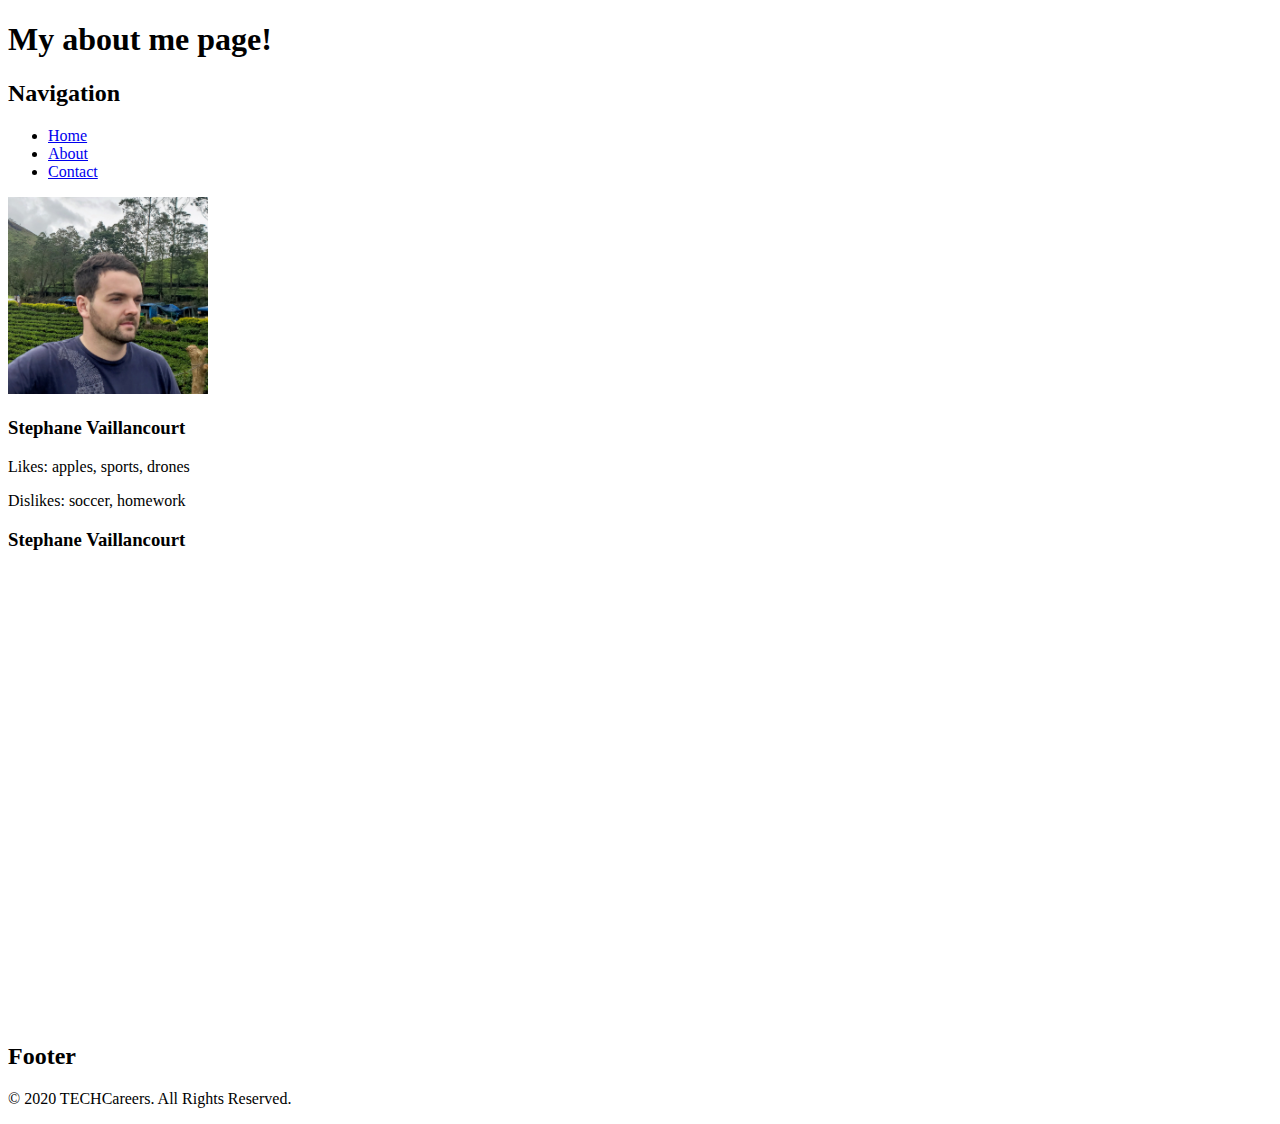
==== about.html @ 9e1cc2ca "1.2" ====
<!DOCTYPE html>
<html>
    <body>
        <header>
            <title>About Me</title>
        </header>
        <h1>My about me page!</h1>
            <nav>
                <h2>Navigation</h2>
                <ul>
                    <li>
                        <a href="./index.html">Home</a>
                    </li>
                    <li>
                        <a href="./about.html">About</a>
                    </li>
                    <li>
                        <a href="./contact.html">Contact</a>
                    </li>
                </ul>
            </nav>
            <section>
                <p>
                <img src="./img/Profile Photo.jpg" alt="picture of stephane" title="picture of me" width="200"></img>
                </p>
            </section>
            <h3>Stephane Vaillancourt</h3>
            
            <article>
                <p>
                Likes: apples, sports, drones
                </p>
                <p>
                Dislikes: soccer, homework
                </p>                
            </article>
            <h3>Stephane Vaillancourt</h3>
            <section>
                <iframe src="https://www.google.com/maps/embed?pb=!1m18!1m12!1m3!1d38006.679598592185!2d-113.502915285385!3d53.46099871336389!2m3!1f0!2f0!3f0!3m2!1i1024!2i768!4f13.1!3m3!1m2!1s0x53a0193c275da7f3%3A0xf068d4aa522fbf9f!2sPrimeTime%20Donair%20%26%20Poutine!5e0!3m2!1sen!2sca!4v1582065729981!5m2!1sen!2sca" width="600" height="450" frameborder="0" style="border:0;" allowfullscreen=""></iframe>
            </section>

        <h2>Footer</h2>
        <p>
            &copy; 2020
            TECHCareers.
            All Rights Reserved.
        </p>
    </body>
</html>
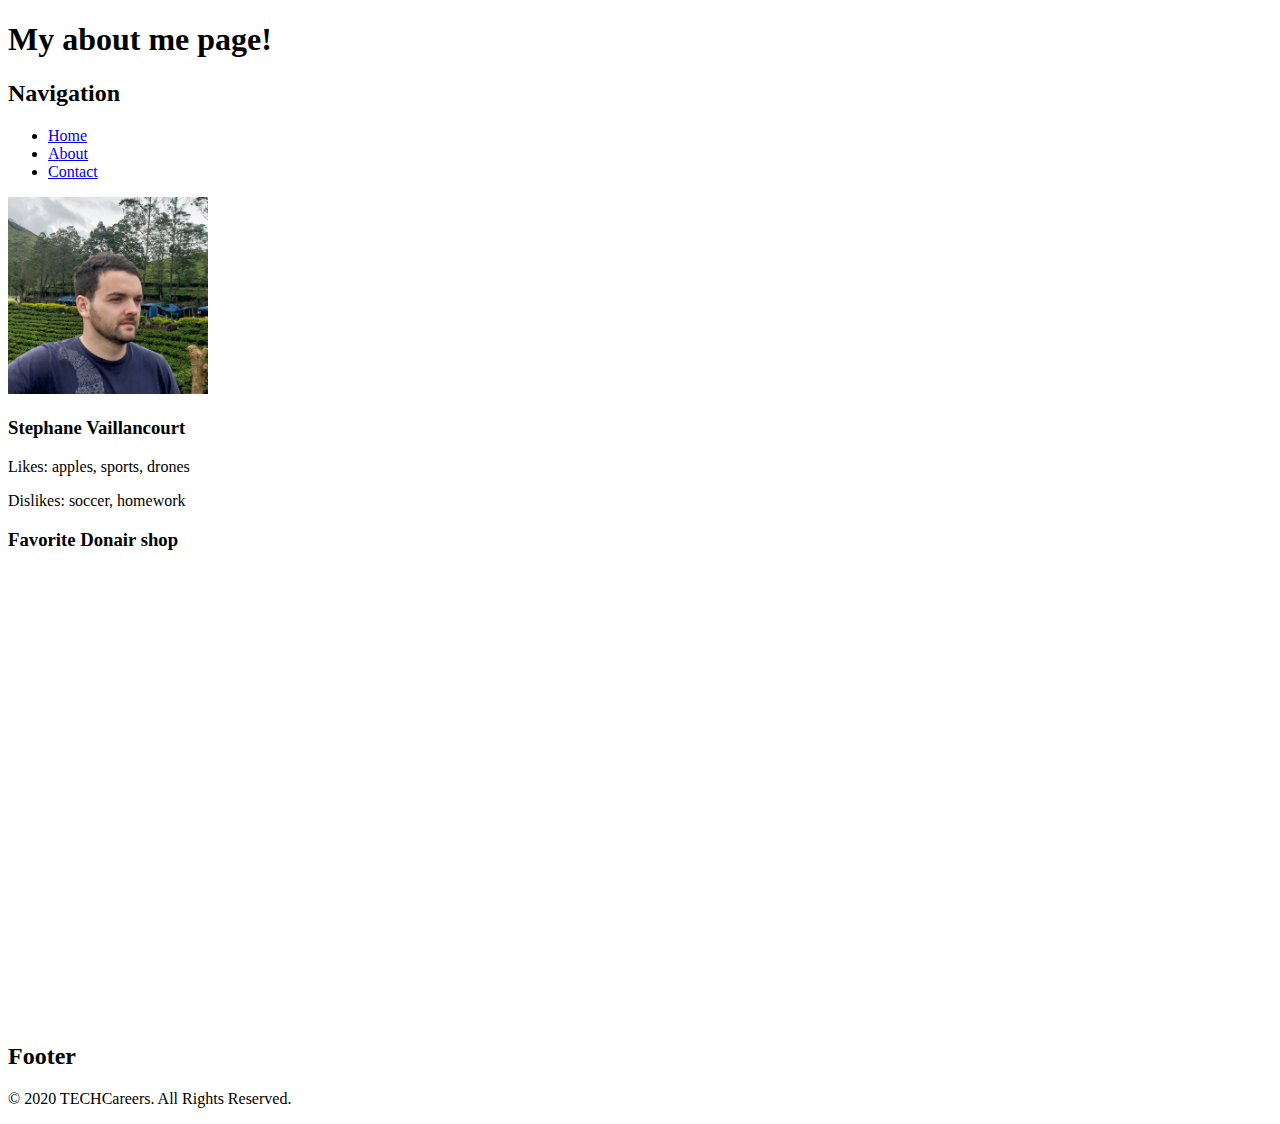
==== commit 82b2b94e: "1.3" ====
--- a/about.html
+++ b/about.html
@@ -34,7 +34,7 @@
                 Dislikes: soccer, homework
                 </p>                
             </article>
-            <h3>Stephane Vaillancourt</h3>
+            <h3>Favorite Donair shop</h3>
             <section>
                 <iframe src="https://www.google.com/maps/embed?pb=!1m18!1m12!1m3!1d38006.679598592185!2d-113.502915285385!3d53.46099871336389!2m3!1f0!2f0!3f0!3m2!1i1024!2i768!4f13.1!3m3!1m2!1s0x53a0193c275da7f3%3A0xf068d4aa522fbf9f!2sPrimeTime%20Donair%20%26%20Poutine!5e0!3m2!1sen!2sca!4v1582065729981!5m2!1sen!2sca" width="600" height="450" frameborder="0" style="border:0;" allowfullscreen=""></iframe>
             </section>
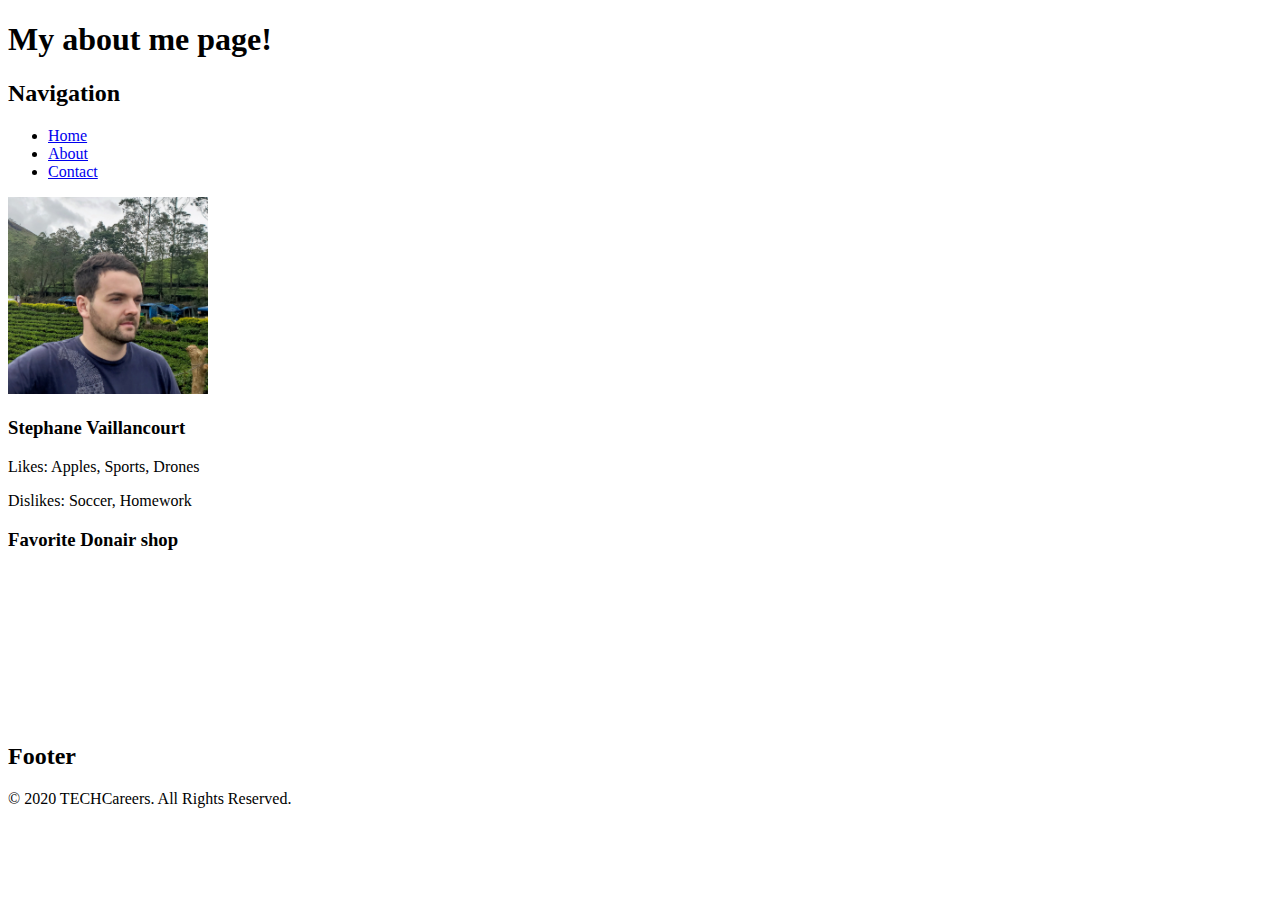
==== commit e5f9f65d: "1.4" ====
--- a/about.html
+++ b/about.html
@@ -28,15 +28,15 @@
             
             <article>
                 <p>
-                Likes: apples, sports, drones
+                Likes: Apples, Sports, Drones
                 </p>
                 <p>
-                Dislikes: soccer, homework
+                Dislikes: Soccer, Homework
                 </p>                
             </article>
             <h3>Favorite Donair shop</h3>
             <section>
-                <iframe src="https://www.google.com/maps/embed?pb=!1m18!1m12!1m3!1d38006.679598592185!2d-113.502915285385!3d53.46099871336389!2m3!1f0!2f0!3f0!3m2!1i1024!2i768!4f13.1!3m3!1m2!1s0x53a0193c275da7f3%3A0xf068d4aa522fbf9f!2sPrimeTime%20Donair%20%26%20Poutine!5e0!3m2!1sen!2sca!4v1582065729981!5m2!1sen!2sca" width="600" height="450" frameborder="0" style="border:0;" allowfullscreen=""></iframe>
+                <iframe src="https://www.google.com/maps/embed?pb=!1m18!1m12!1m3!1d38006.679598592185!2d-113.502915285385!3d53.46099871336389!2m3!1f0!2f0!3f0!3m2!1i1024!2i768!4f13.1!3m3!1m2!1s0x53a0193c275da7f3%3A0xf068d4aa522fbf9f!2sPrimeTime%20Donair%20%26%20Poutine!5e0!3m2!1sen!2sca!4v1582065729981!5m2!1sen!2sca" width="400" frameborder="0" style="border:0;" allowfullscreen=""></iframe>
             </section>
 
         <h2>Footer</h2>
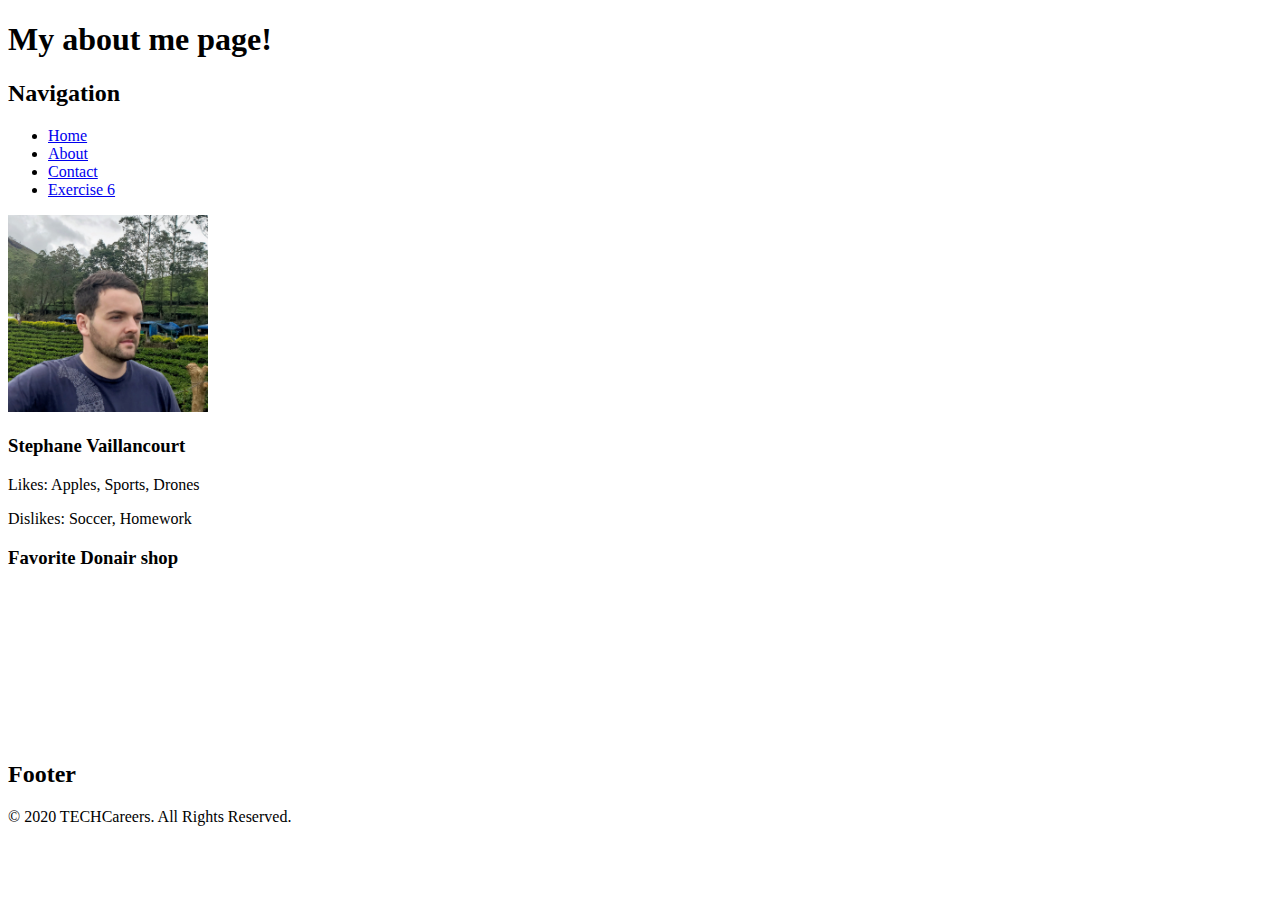
==== commit d5c47ff3: "1.8" ====
--- a/about.html
+++ b/about.html
@@ -9,13 +9,16 @@
                 <h2>Navigation</h2>
                 <ul>
                     <li>
-                        <a href="./index.html">Home</a>
+                        <a href="./index.html" tabindex="2">Home</a>
                     </li>
                     <li>
-                        <a href="./about.html">About</a>
+                        <a href="./about.html" tabindex="3">About</a>
                     </li>
                     <li>
-                        <a href="./contact.html">Contact</a>
+                        <a href="./contact.html" tabindex="1">Contact</a>
+                    </li>
+                    <li>
+                        <a href="./exercise6.html" tabindex="4">Exercise 6</a>
                     </li>
                 </ul>
             </nav>
